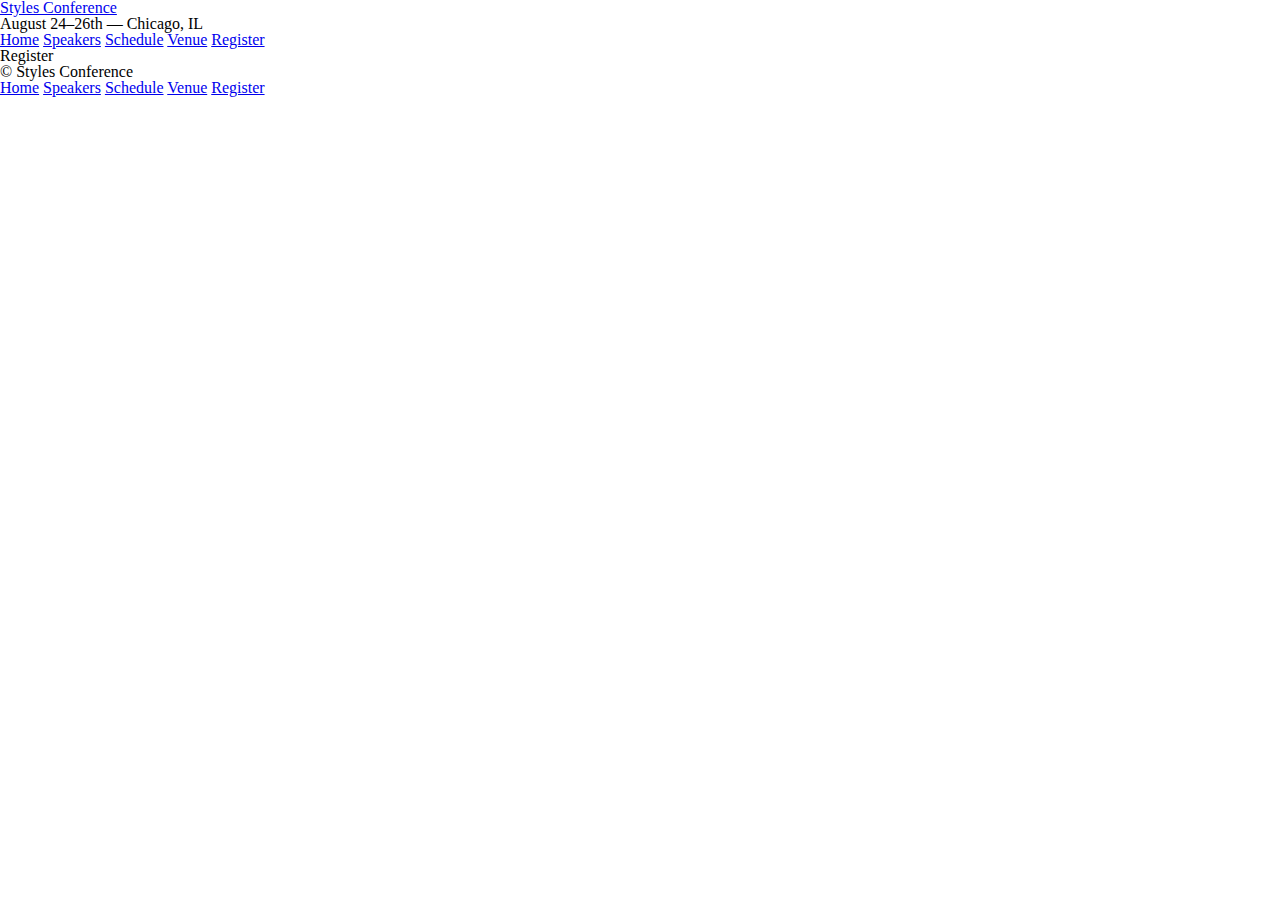
==== register.html @ 0cf47ff5 "My first commit." ====
<!DOCTYPE html>
<html>
  <head>
    <meta charset="utf-8" />
    <link rel="stylesheet" href="assets/stylesheets/main.css" />
    <title>Styles Conference</title>
  </head>
  <body>
    <header>
      <h1>
        <a href="index.html">Styles Conference</a>
      </h1>
      <h3>August 24&ndash;26th &mdash; Chicago, IL</h3>

      <nav>
        <a href="index.html">Home</a>
        <a href="speakers.html">Speakers</a>
        <a href="schedule.html">Schedule</a>
        <a href="venue.html">Venue</a>
        <a href="register.html">Register</a>
      </nav>
    </header>

    <h1>Register</h1>

    <footer>
      <small>&copy; Styles Conference</small>

      <nav>
        <a href="index.html">Home</a>
        <a href="speakers.html">Speakers</a>
        <a href="schedule.html">Schedule</a>
        <a href="venue.html">Venue</a>
        <a href="register.html">Register</a>
      </nav>
    </footer>
  </body>
</html>
---- assets/stylesheets/main.css ----
/* http://meyerweb.com/eric/tools/css/reset/ 2. v2.0 | 20110126
  License: none (public domain)
*/

html, body, div, span, applet, object, iframe,
h1, h2, h3, h4, h5, h6, p, blockquote, pre,
a, abbr, acronym, address, big, cite, code,
del, dfn, em, img, ins, kbd, q, s, samp,
small, strike, strong, sub, sup, tt, var,
b, u, i, center,
dl, dt, dd, ol, ul, li,
fieldset, form, label, legend,
table, caption, tbody, tfoot, thead, tr, th, td,
article, aside, canvas, details, embed,
figure, figcaption, footer, header, hgroup,
menu, nav, output, ruby, section, summary,
time, mark, audio, video {
  margin: 0;
  padding: 0;
  border: 0;
  font-size: 100%;
  font: inherit;
  vertical-align: baseline;
}
/* HTML5 display-role reset for older browsers */
article, aside, details, figcaption, figure,
footer, header, hgroup, menu, nav, section {
  display: block;
}
body {
  line-height: 1;
}
ol, ul {
  list-style: none;
}
blockquote, q {
  quotes: none;
}
blockquote:before, blockquote:after,
q:before, q:after {
  content: '';
  content: none;
}
table {
  border-collapse: collapse;
  border-spacing: 0;
}
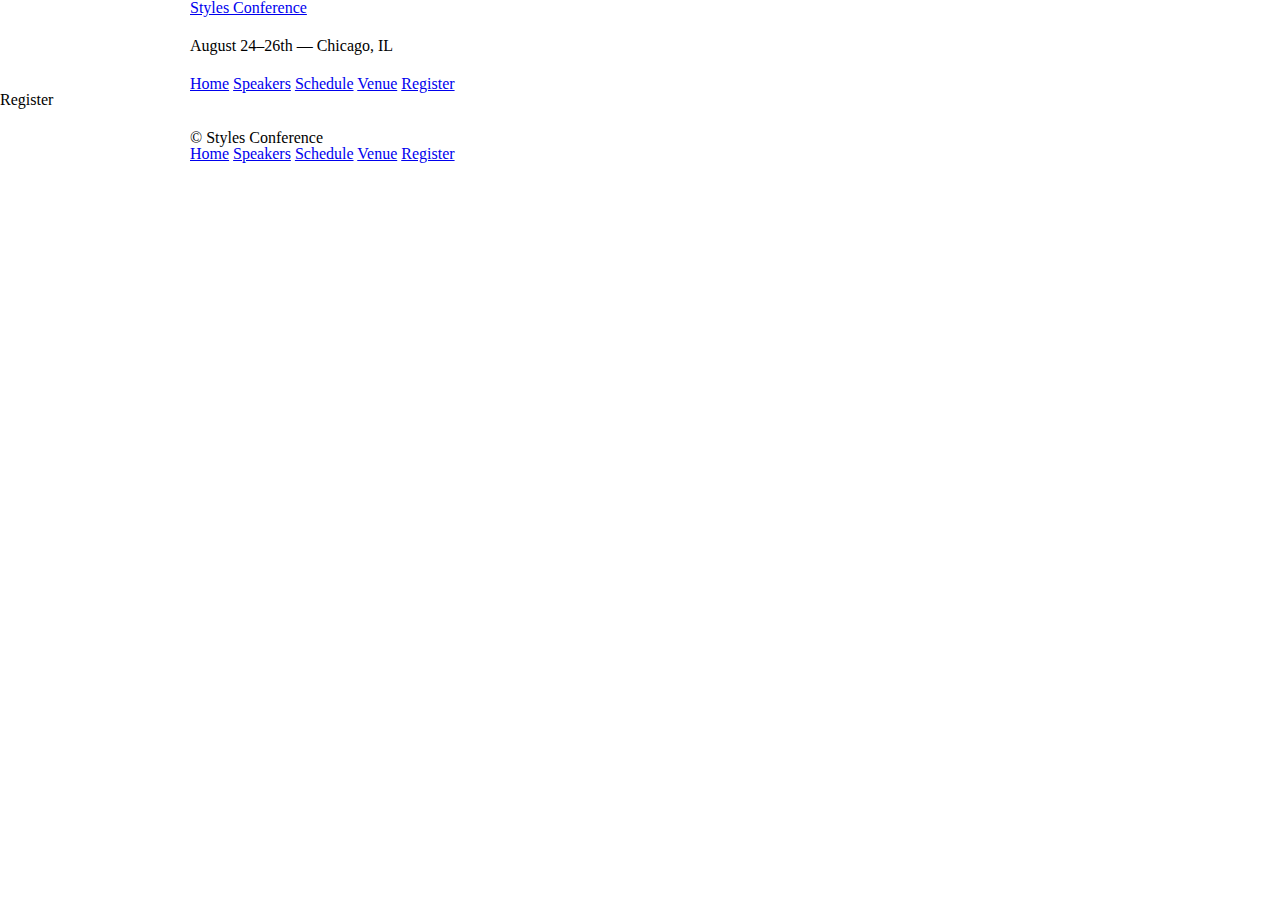
==== commit dd0045fc: "completed Lesson #4." ====
--- a/register.html
+++ b/register.html
@@ -6,7 +6,7 @@
     <title>Styles Conference</title>
   </head>
   <body>
-    <header>
+    <header class="container">
       <h1>
         <a href="index.html">Styles Conference</a>
       </h1>
@@ -23,7 +23,7 @@
 
     <h1>Register</h1>
 
-    <footer>
+    <footer class="container">
       <small>&copy; Styles Conference</small>
 
       <nav>
--- a/assets/stylesheets/main.css
+++ b/assets/stylesheets/main.css
@@ -44,4 +44,62 @@
 table {
   border-collapse: collapse;
   border-spacing: 0;
+}
+
+/*
+  ========================================
+  Grid
+  ========================================
+*/
+
+*,
+*:before,
+*:after {
+  -webkit-box-sizing: border-box;
+     -moz-box-sizing: border-box;
+          box-sizing: border-box;
+}
+
+.container {
+  margin: 0 auto;
+  padding-left: 30px;
+  padding-right: 30px;
+  width: 960px;
+}
+
+/*
+  ========================================
+  Typography
+  ========================================
+*/
+
+h1, h3, h4, h5, p {
+  margin-bottom: 22px;
+}
+
+/*
+  ========================================
+  Buttons
+  ========================================
+*/
+
+.btn {
+  border-radius: 5px;
+  display: inline-block;
+  margin: 0;
+}
+
+.btn-alt {
+  border: 1px solid #dfe2e5;
+  padding: 10px 30px;
+}
+
+/*
+  ========================================
+  Home
+  ========================================
+*/
+
+.hero { 
+  padding: 22px 80px 66px 80px;
 }